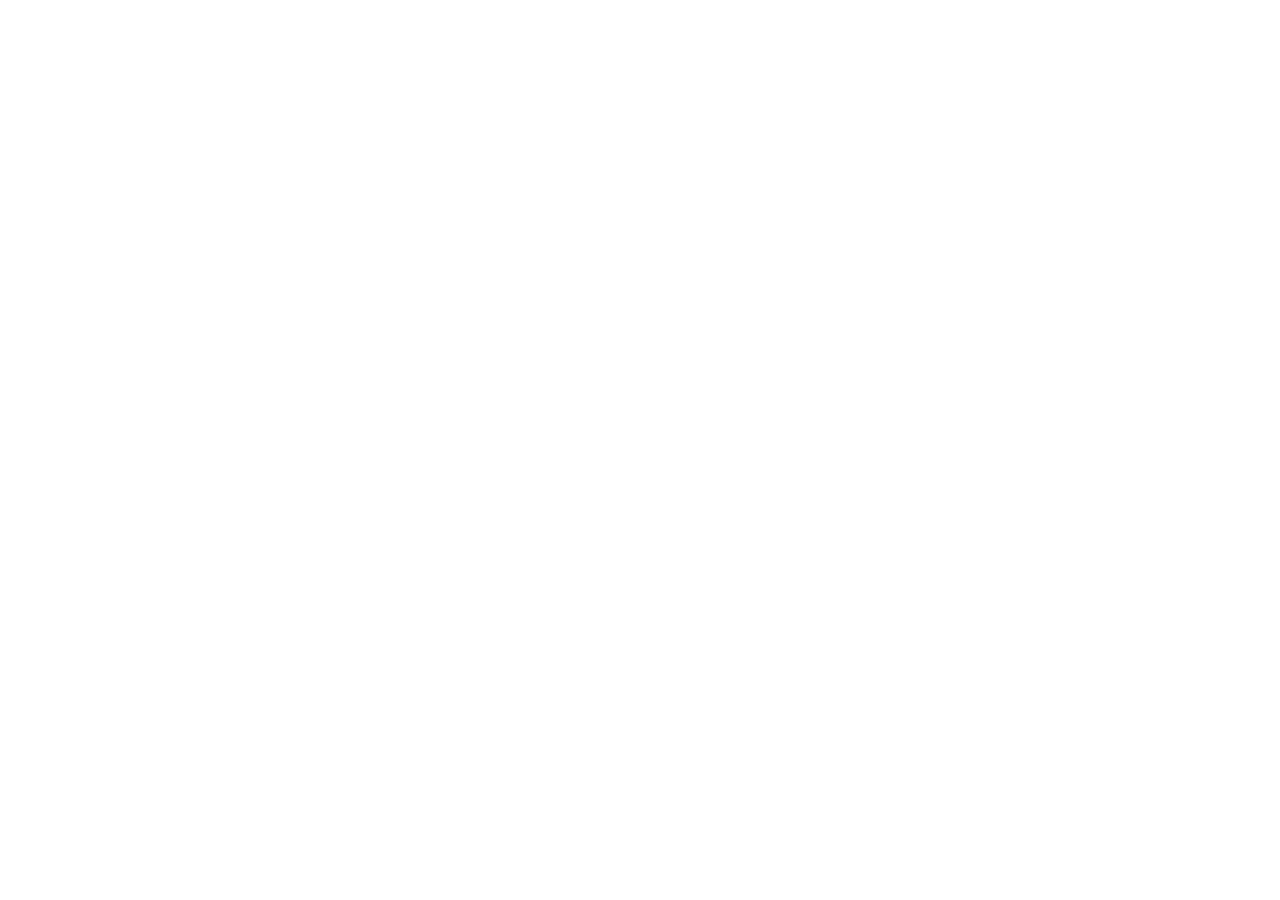
==== Test2/index.html @ b85196ef "Start from 0, add boilerplate created test1 and 2 directories, moved the first try to test1 and star" ====
<!DOCTYPE html>
<html lang="en">
<head>
    <meta charset="UTF-8">
    <title>Homepage</title>

    <link rel="stylesheet" href="style.css">

    <link rel="preconnect" href="https://fonts.googleapis.com">
    <link rel="preconnect" href="https://fonts.gstatic.com" crossorigin>
    <link href="https://fonts.googleapis.com/css2?family=Roboto:ital,wght@0,100..900;1,100..900&display=swap" rel="stylesheet">
</head>
<body>
    
</body>
</html>
---- Test2/style.css ----
body {
    font-family: "Roboto", sans-serif;
}
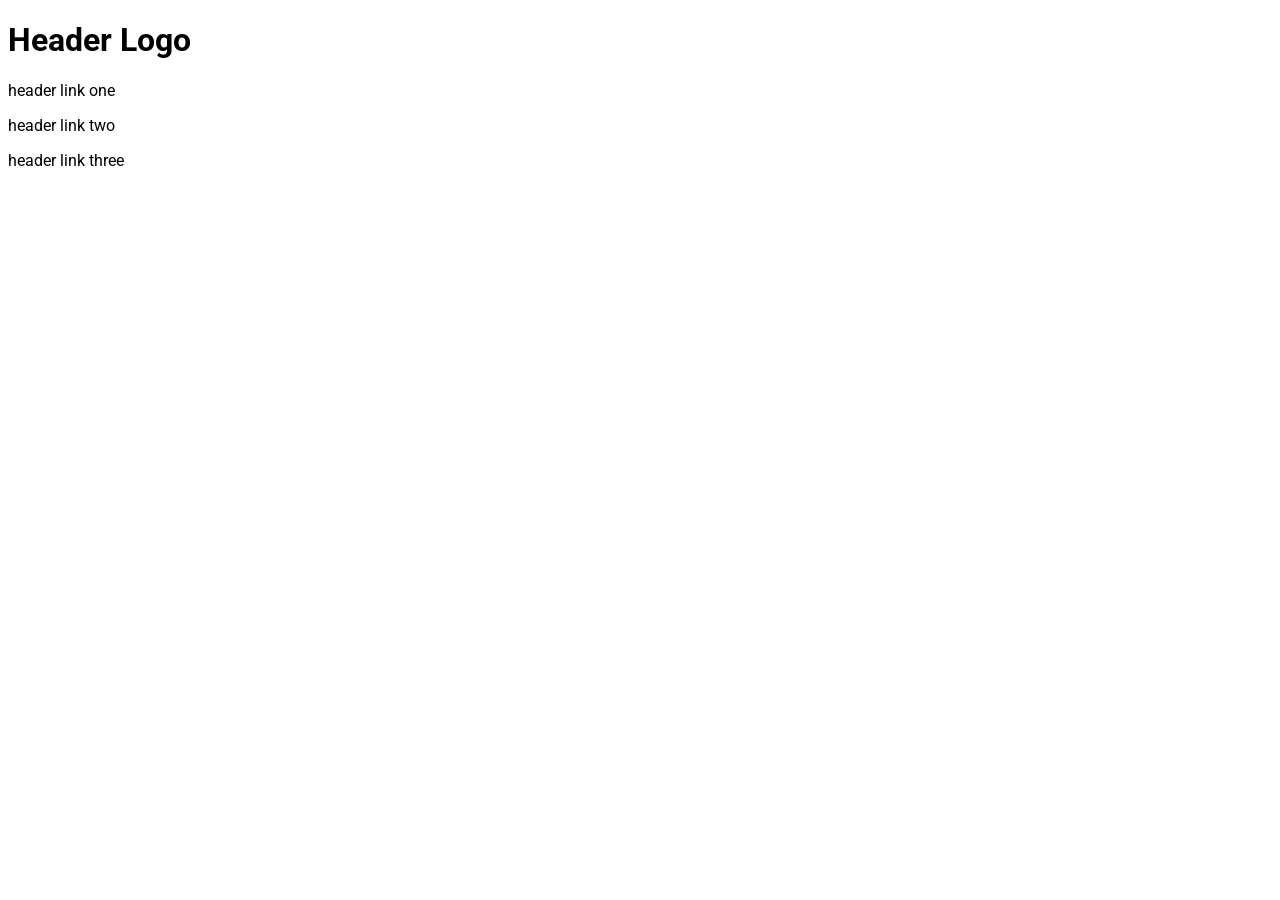
==== commit f48b5076: "Finish header" ====
--- a/Test2/index.html
+++ b/Test2/index.html
@@ -12,5 +12,15 @@
 </head>
 <body>
     
+    <header>
+        <h1>Header Logo</h1>
+
+        <nav>
+            <p class="stxt">header link one</p>
+            <p class="stxt">header link two</p>
+            <p class="stxt">header link three</p>
+        </nav>
+    </header>
+
 </body>
 </html>
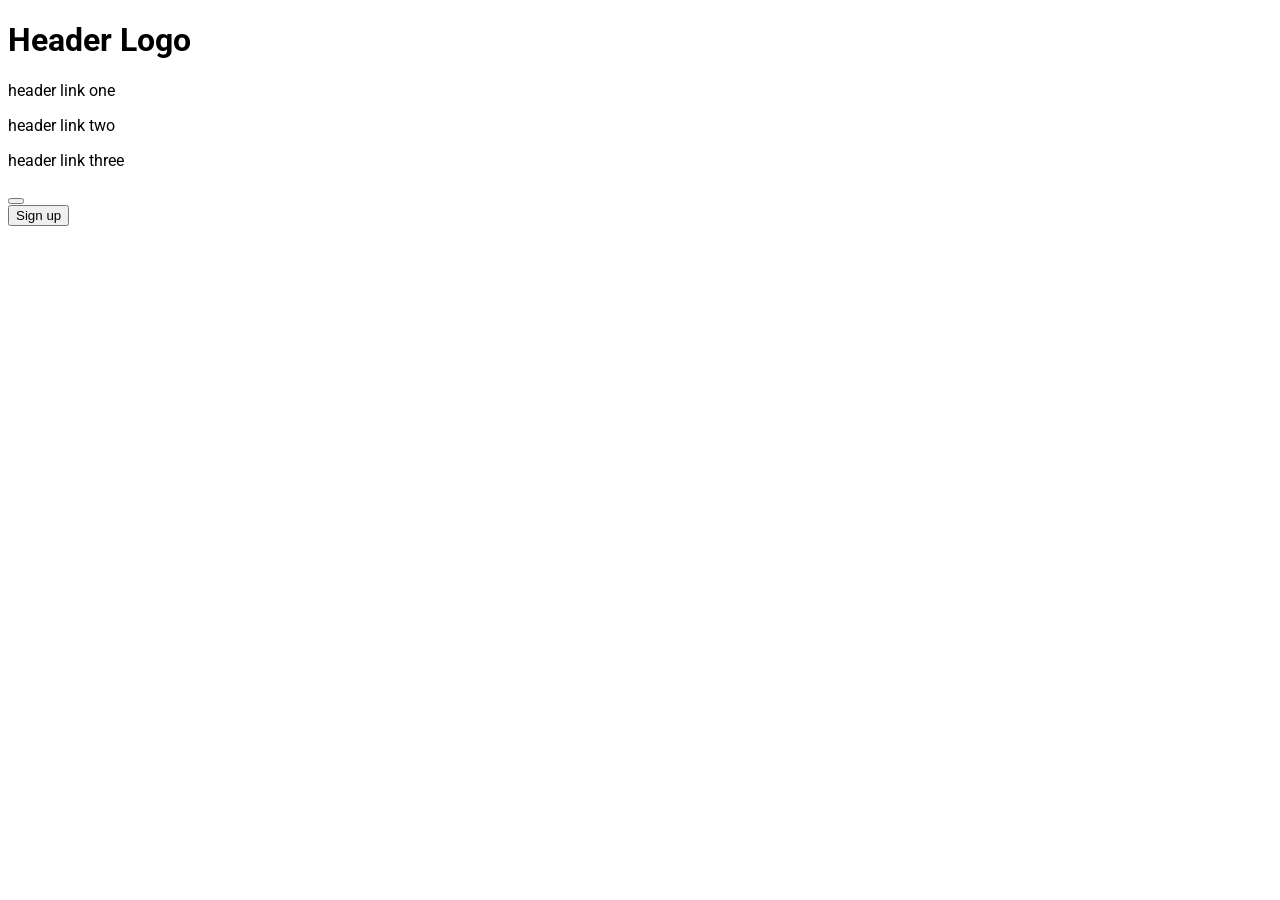
==== commit 63fe622d: "Finish <main> layout" ====
--- a/Test2/index.html
+++ b/Test2/index.html
@@ -22,5 +22,42 @@
         </nav>
     </header>
 
+    <main>
+        <div id="div1">
+            <div id="div2">
+
+
+                <button id="but1"></button>
+            </div>
+
+            <div id="div3">
+
+            </div>
+        </div>
+
+        <div id="div4">
+            <div id="div5">
+                <div class="div6"></div>
+                <div class="div6"></div>
+                <div class="div6"></div>
+                <div class="div6"></div>
+            </div>
+        </div>
+
+        <div id="div7">
+
+
+        </div>
+
+        <div id="div8">
+            <div id="div9">
+
+                
+            </div>
+
+            <button id="but2">Sign up</button>
+        </div>
+    </main>
+
 </body>
 </html>
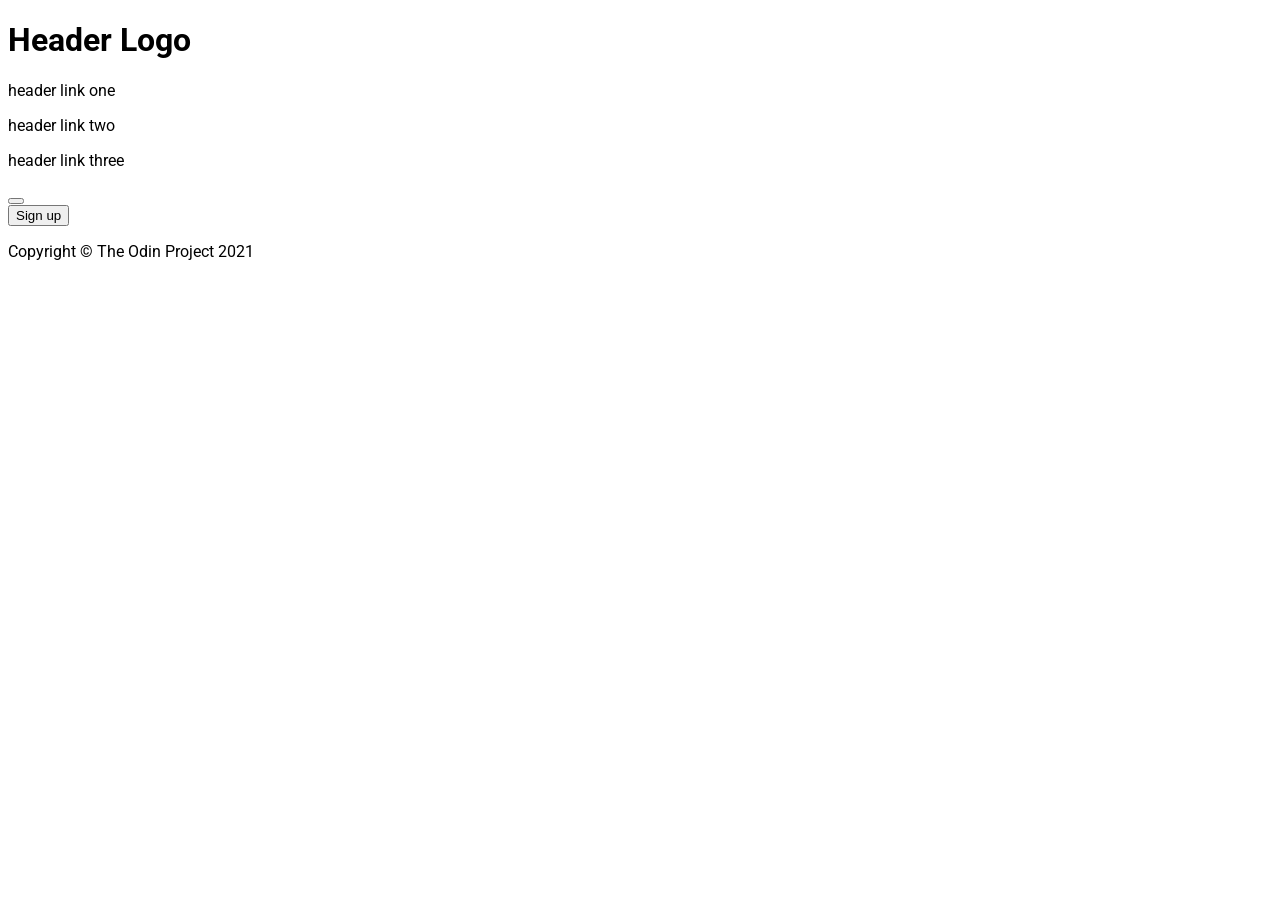
==== commit da804737: "Finish full html layout" ====
--- a/Test2/index.html
+++ b/Test2/index.html
@@ -3,9 +3,7 @@
 <head>
     <meta charset="UTF-8">
     <title>Homepage</title>
-
     <link rel="stylesheet" href="style.css">
-
     <link rel="preconnect" href="https://fonts.googleapis.com">
     <link rel="preconnect" href="https://fonts.gstatic.com" crossorigin>
     <link href="https://fonts.googleapis.com/css2?family=Roboto:ital,wght@0,100..900;1,100..900&display=swap" rel="stylesheet">
@@ -52,12 +50,16 @@
         <div id="div8">
             <div id="div9">
 
-                
+
             </div>
 
             <button id="but2">Sign up</button>
         </div>
     </main>
 
+    <footer>
+        <p class="stxt">Copyright © The Odin Project 2021</p>
+    </footer>
+
 </body>
 </html>
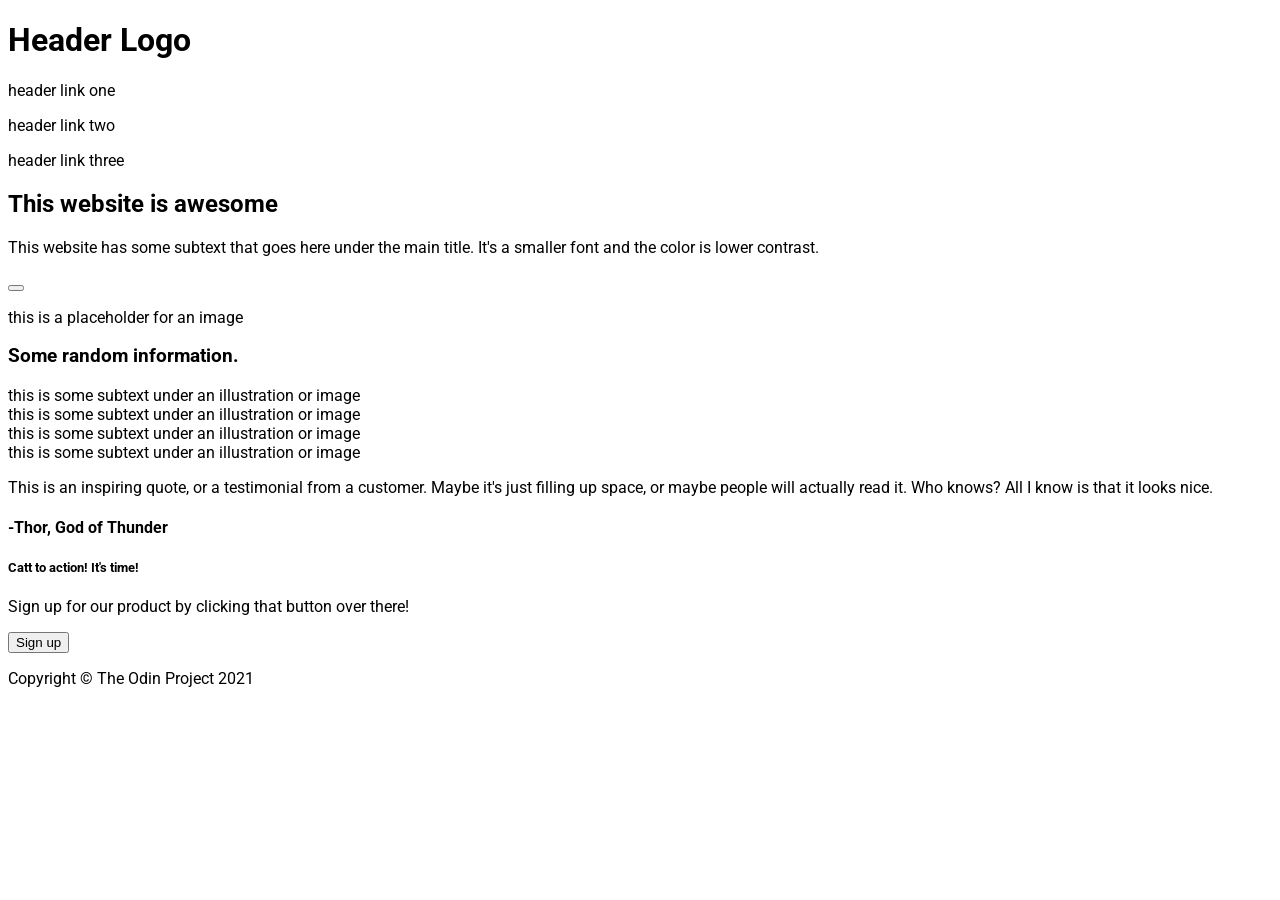
==== commit 7596c44f: "Finish HTML skeleton finished html skeleton structure (full texts, divs..)" ====
--- a/Test2/index.html
+++ b/Test2/index.html
@@ -14,51 +14,53 @@
         <h1>Header Logo</h1>
 
         <nav>
-            <p class="stxt">header link one</p>
-            <p class="stxt">header link two</p>
-            <p class="stxt">header link three</p>
+            <p class="smalltxt">header link one</p>
+            <p class="smalltxt">header link two</p>
+            <p class="smalltxt">header link three</p>
         </nav>
     </header>
 
     <main>
         <div id="div1">
             <div id="div2">
-
-
-                <button id="but1"></button>
+                <h2>This website is awesome</h2>
+                <p class="smalltxt">This website has some subtext that goes here under the main title. It's a smaller font and the color is lower contrast.</p>
+                <button id="button1"></button>
             </div>
 
             <div id="div3">
-
+                <p class="smalltxt">this is a placeholder for an image</p> 
             </div>
         </div>
 
         <div id="div4">
+            <h3>Some random information.</h3>
+
             <div id="div5">
-                <div class="div6"></div>
-                <div class="div6"></div>
-                <div class="div6"></div>
-                <div class="div6"></div>
+                <div class="div6">this is some subtext under an illustration or image</div>
+                <div class="div6">this is some subtext under an illustration or image</div>
+                <div class="div6">this is some subtext under an illustration or image</div>
+                <div class="div6">this is some subtext under an illustration or image</div>
             </div>
         </div>
 
         <div id="div7">
-
-
+            <p id="quote">This is an inspiring quote, or a testimonial from a customer. Maybe it's just filling up space, or maybe people will actually read it. Who knows? All I know is that it looks nice.</p>
+            <h4>-Thor, God of Thunder</h4>
         </div>
 
         <div id="div8">
             <div id="div9">
-
-
+                <h5>Catt to action! It's time!</h5>
+                <p class="smalltxt">Sign up for our product by clicking that button over there!</p>
             </div>
 
-            <button id="but2">Sign up</button>
+            <button id="button2">Sign up</button>
         </div>
     </main>
 
     <footer>
-        <p class="stxt">Copyright © The Odin Project 2021</p>
+        <p class="smalltxt">Copyright © The Odin Project 2021</p>
     </footer>
 
 </body>
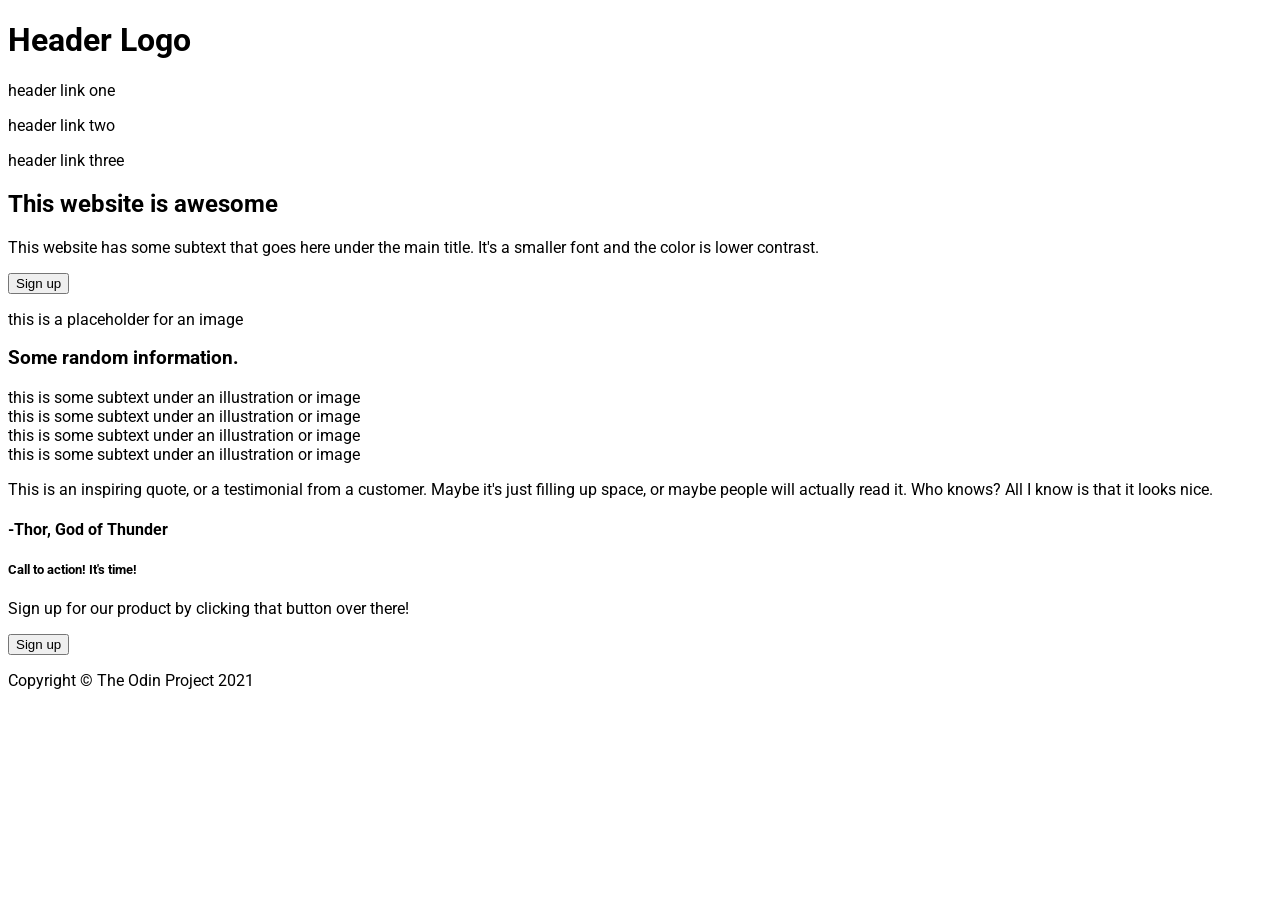
==== commit 58cdbc7d: "Hotfix HTML skeleton" ====
--- a/Test2/index.html
+++ b/Test2/index.html
@@ -25,7 +25,7 @@
             <div id="div2">
                 <h2>This website is awesome</h2>
                 <p class="smalltxt">This website has some subtext that goes here under the main title. It's a smaller font and the color is lower contrast.</p>
-                <button id="button1"></button>
+                <button id="button1">Sign up</button>
             </div>
 
             <div id="div3">
@@ -51,7 +51,7 @@
 
         <div id="div8">
             <div id="div9">
-                <h5>Catt to action! It's time!</h5>
+                <h5>Call to action! It's time!</h5>
                 <p class="smalltxt">Sign up for our product by clicking that button over there!</p>
             </div>
 
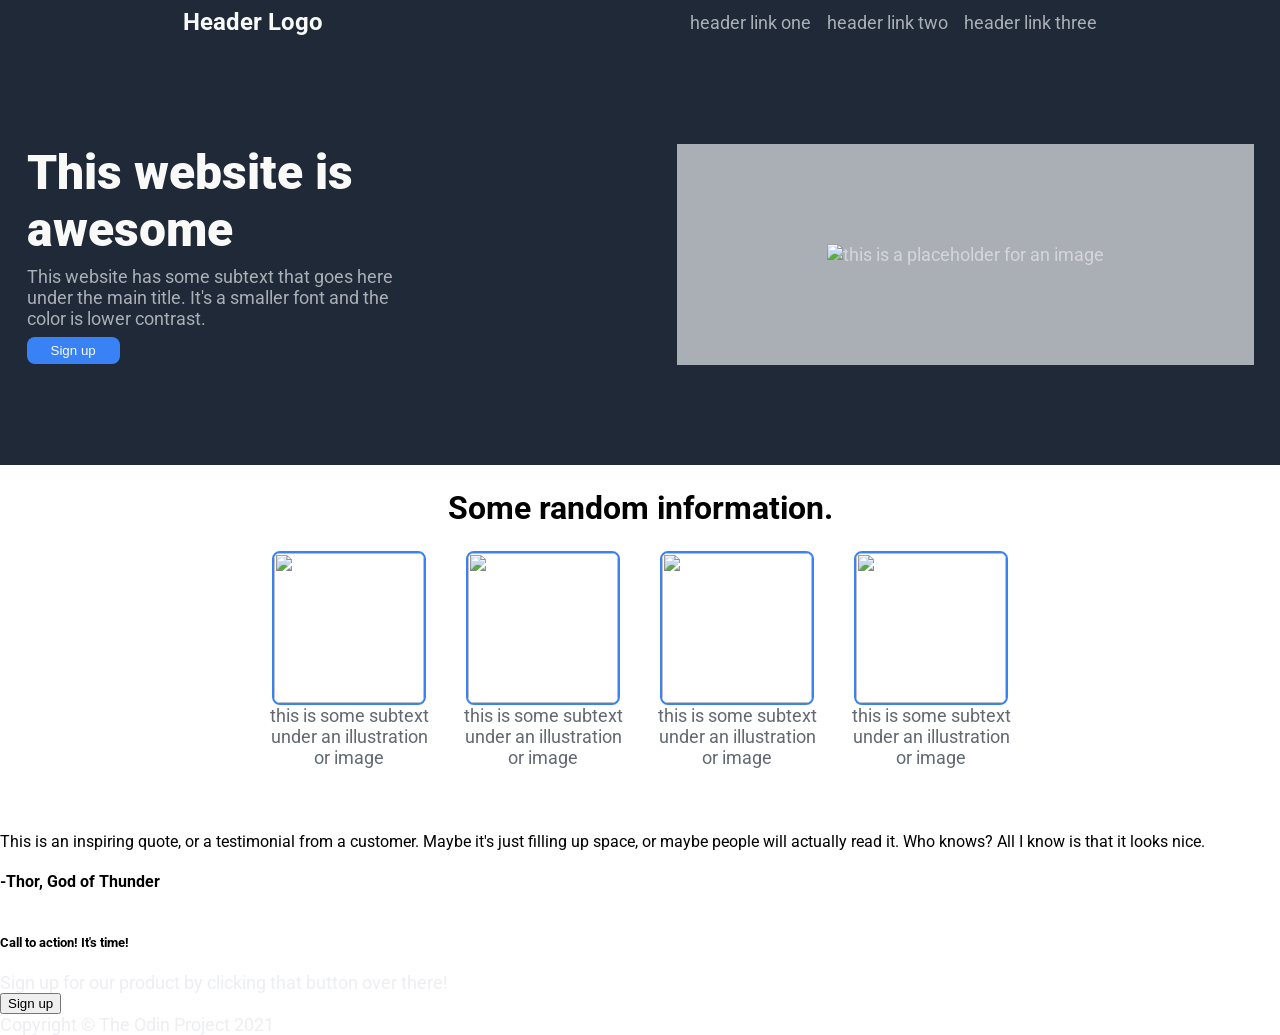
==== commit 33bc3fe8: "Finish styling up to .div6" ====
--- a/Test2/index.html
+++ b/Test2/index.html
@@ -29,7 +29,7 @@
             </div>
 
             <div id="div3">
-                <p class="smalltxt">this is a placeholder for an image</p> 
+                <img src="" class="smalltxt" alt="this is a placeholder for an image">
             </div>
         </div>
 
@@ -37,10 +37,22 @@
             <h3>Some random information.</h3>
 
             <div id="div5">
-                <div class="div6">this is some subtext under an illustration or image</div>
-                <div class="div6">this is some subtext under an illustration or image</div>
-                <div class="div6">this is some subtext under an illustration or image</div>
-                <div class="div6">this is some subtext under an illustration or image</div>
+                <div class="div6">
+                    <img src="" class="img1" alt="">
+                    <p class="smalltxt">this is some subtext under an illustration or image</p>
+                </div>
+                <div class="div6">
+                    <img src="" class="img1" alt="">
+                    <p class="smalltxt">this is some subtext under an illustration or image</p>
+                </div>
+                <div class="div6">
+                    <img src="" class="img1" alt="">
+                    <p class="smalltxt">this is some subtext under an illustration or image</p>
+                </div>
+                <div class="div6">
+                    <img src="" class="img1" alt="">
+                    <p class="smalltxt">this is some subtext under an illustration or image</p>
+                </div>
             </div>
         </div>
 
--- a/Test2/style.css
+++ b/Test2/style.css
@@ -1,3 +1,121 @@
 body {
     font-family: "Roboto", sans-serif;
+    display: flex;
+    flex-direction: column;
+    min-height: 100vh;
+    margin: 0;
+}
+
+main {
+    display: flex;
+    flex-direction: column;
+    flex: 1;
+}
+
+header {
+    display: flex;
+    justify-content: space-around;
+    align-items: center;
+    max-height: fit-content;
+    background-color: #1F2937;
+}
+
+nav  {
+    display: flex;
+    gap: 16px;
+}
+
+footer {
+
+}
+
+h1 {
+    font-size: 24px;
+    margin: 8px 0;
+    color: #F9FAF8;
+}
+
+h2 {
+    font-size: 48px;
+    margin: 0;
+    color: #F9FAF8;
+    font-weight: 900;
+}
+
+h3 {
+    font-size: 32px;
+    margin: 24px 0;
+}
+
+.smalltxt {
+    font-size: 18px;
+    margin: 0;
+    color: #E5E7EBB3;
+}
+
+.img1 {
+    border: 2px solid #3882F6;
+    height: 150px;
+    width: 150px;
+    border-radius: 8px;
+}
+
+#button1 {
+    color: #F9FAF8;
+    background-color: #3882F6;
+    margin: 0;
+    padding: 6px 24px;
+    border-radius: 8px;
+    border: 0;
+    align-self: flex-start;
+}
+
+#button2 {
+
+}
+
+#div1 {
+    display: flex;
+    background-color: #1F2937;
+    justify-content: center;
+    gap: 250px;
+    padding: 100px 0;
+}
+
+#div2 {
+    display: flex;
+    flex-direction: column;
+    flex: 0;
+    min-width: 400px;
+    gap: 8px;
+}
+
+#div3 {
+    background-color: #E5E7EBB3;
+    padding: 100px 150px;
+}
+
+#div4 {
+    display: flex;
+    flex-direction: column;
+    align-items: center;
+    margin-bottom: 48px;
+}
+
+#div5 {
+    display: flex;
+    justify-content: center;
+    gap: 24px;
+}
+
+.div6 {
+    display: flex;
+    flex-direction: column;
+    align-items: center;
+    max-width: 170px;
+}
+
+.div6 .smalltxt {
+    color: #1F2937B3;
+    text-align: center;
 }
